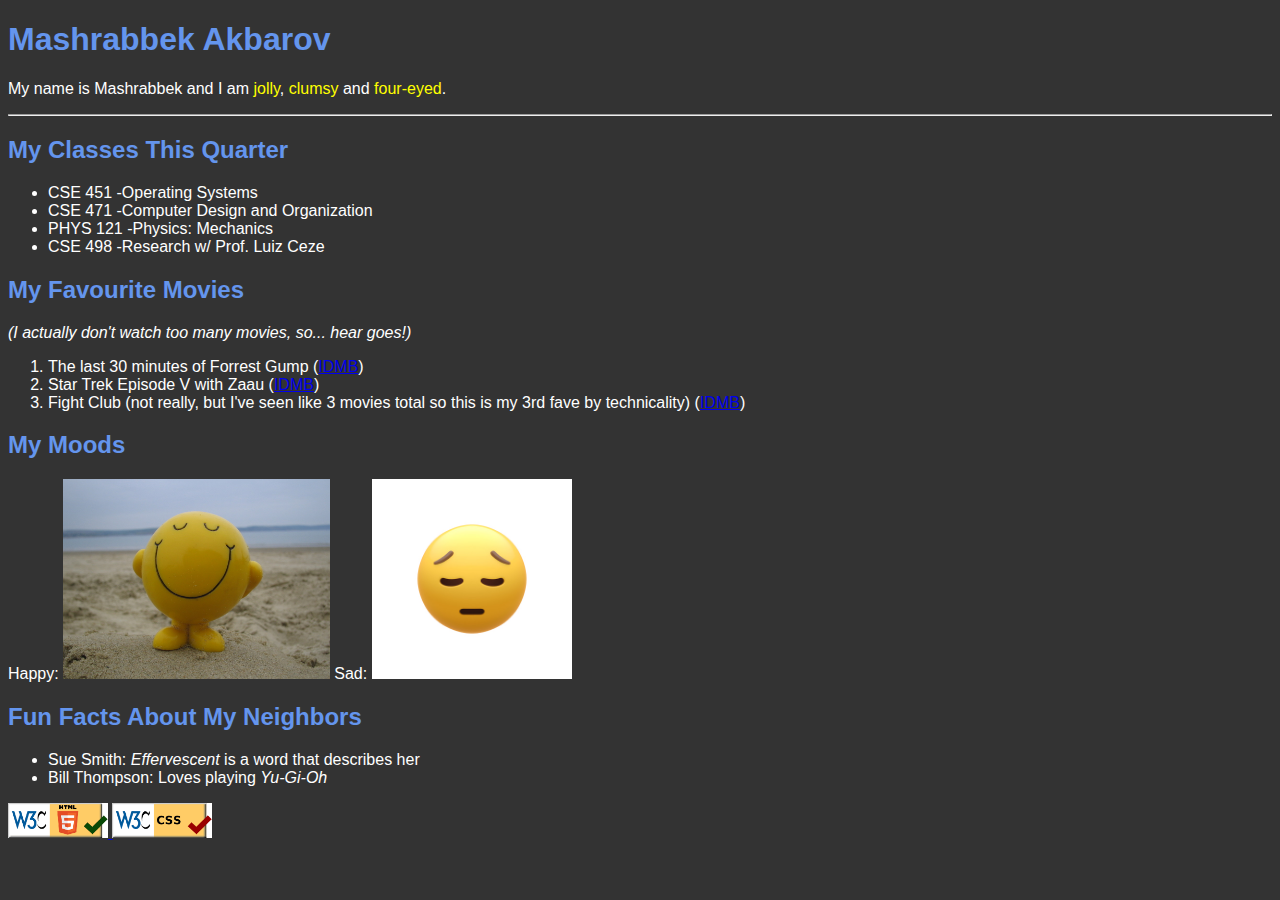
==== aboutme.html @ 5bfdb090 "about me" ====
<!DOCTYPE html>
<html lang="en">
  <head>
    <title>About me</title>
    <link href="styleme.css" type="text/css" rel="stylesheet" />
  </head>
  <body>
    <h1>Mashrabbek Akbarov</h1>
    <p>
      My name is Mashrabbek and I am <span class="highlighted">jolly</span>,
      <span class="highlighted">clumsy</span> and
      <span class="highlighted">four-eyed</span>.
    </p>
    <hr />

    <h2>My Classes This Quarter</h2>
    <ul>
      <li>CSE 451 -Operating Systems</li>
      <li>CSE 471 -Computer Design and Organization</li>
      <li>PHYS 121 -Physics: Mechanics</li>
      <li>CSE 498 -Research w/ Prof. Luiz Ceze</li>
    </ul>

    <h2>My Favourite Movies</h2>
    <p class="inclined">
      (I actually don't watch too many movies, so... hear goes!)
    </p>
    <ol>
      <li>The last 30 minutes of Forrest Gump (<a href="#">IDMB</a>)</li>
      <li>Star Trek Episode V with Zaau (<a href="#">IDMB</a>)</li>
      <li>
        Fight Club (not really, but I've seen like 3 movies total so this is my
        3rd fave by technicality) (<a href="#">IDMB</a>)
      </li>
    </ol>

    <h2>My Moods</h2>
    <span>Happy:</span>
    <img src="./images/happy.jpeg" alt="happy" height="200" />
    <span>Sad:</span>
    <img src="./images/sad.jpg" alt="sad" height="200" />

    <h2>Fun Facts About My Neighbors</h2>

    <ul>
      <li>
        Sue Smith: <span class="inclined">Effervescent</span> is a word that
        describes her
      </li>
      <li>
        Bill Thompson: Loves playing <span class="inclined">Yu-Gi-Oh</span>
      </li>
    </ul>
    <a
      href="https://validator.w3.org/check?uri=https://mashrabbek.github.io/wap.github.io/aboutme.html"
      ><img src="./images/html-checker.png" alt="html-checker" width="100" />
    </a>
    <a
      href="https://validator.w3.org/check?uri=https://mashrabbek.github.io/wap.github.io/aboutme.html"
      ><img src="./images/css-checker.png" alt="css-checker" width="100" />
    </a>
  </body>
</html>
---- styleme.css ----
body {
  font-family: "Trebuchet MS", "Lucida Sans Unicode", "Lucida Grande",
    "Lucida Sans", Arial, sans-serif;
  background-color: #333;
  color: white;
}

h1 {
  color: cornflowerblue;
}
h2 {
  color: cornflowerblue;
}
.highlighted {
  color: yellow;
}
.inclined {
  font-style: italic;
}
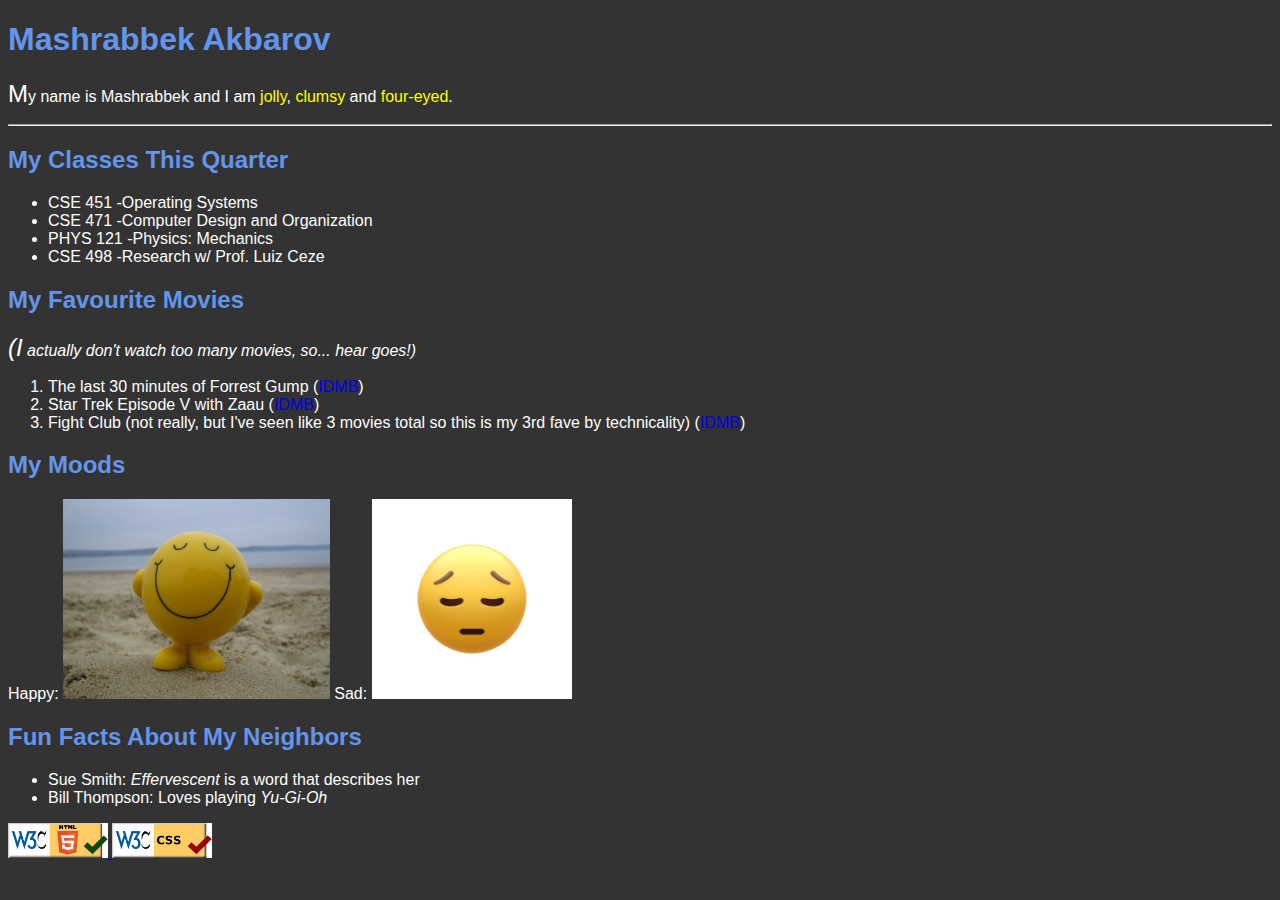
==== commit 1fe482ab: "abotme path change" ====
--- a/aboutme.html
+++ b/aboutme.html
@@ -2,7 +2,7 @@
 <html lang="en">
   <head>
     <title>About me</title>
-    <link href="styleme.css" type="text/css" rel="stylesheet" />
+    <link href="./lab2/styleme.css" type="text/css" rel="stylesheet" />
   </head>
   <body>
     <h1>Mashrabbek Akbarov</h1>
@@ -36,9 +36,9 @@
 
     <h2>My Moods</h2>
     <span>Happy:</span>
-    <img src="./images/happy.jpeg" alt="happy" height="200" />
+    <img src="./lab2/assets/happy.jpeg" alt="happy" height="200" />
     <span>Sad:</span>
-    <img src="./images/sad.jpg" alt="sad" height="200" />
+    <img src="./lab2/assets/sad.jpg" alt="sad" height="200" />
 
     <h2>Fun Facts About My Neighbors</h2>
 
@@ -52,12 +52,12 @@
       </li>
     </ul>
     <a
-      href="https://validator.w3.org/check?uri=https://mashrabbek.github.io/wap.github.io/aboutme.html"
-      ><img src="./images/html-checker.png" alt="html-checker" width="100" />
+      href="https://validator.w3.org/check?uri=https://mashrabbek.github.io/wap.github.io/lab2/aboutme.html"
+      ><img src="../images/html-checker.png" alt="html-checker" width="100" />
     </a>
     <a
-      href="https://validator.w3.org/check?uri=https://mashrabbek.github.io/wap.github.io/aboutme.html"
-      ><img src="./images/css-checker.png" alt="css-checker" width="100" />
+      href="https://jigsaw.w3.org/css-validator/validator?uri=https://mashrabbek.github.io/wap.github.io/lab2/styleme.css"
+      ><img src="../images/css-checker.png" alt="css-checker" width="100" />
     </a>
   </body>
 </html>
--- a/lab2/styleme.css
+++ b/lab2/styleme.css
@@ -0,0 +1,31 @@
+body {
+  font-family: "Trebuchet MS", "Lucida Sans Unicode", "Lucida Grande",
+    "Lucida Sans", Arial, sans-serif;
+  background-color: #333;
+  color: white;
+}
+
+h1 {
+  color: cornflowerblue;
+}
+h2 {
+  color: cornflowerblue;
+}
+.highlighted {
+  color: yellow;
+}
+.inclined {
+  font-style: italic;
+}
+
+li a {
+  text-decoration: none;
+}
+
+li a:hover {
+  text-decoration: underline;
+}
+
+p::first-letter {
+  font-size: 1.5em;
+}
